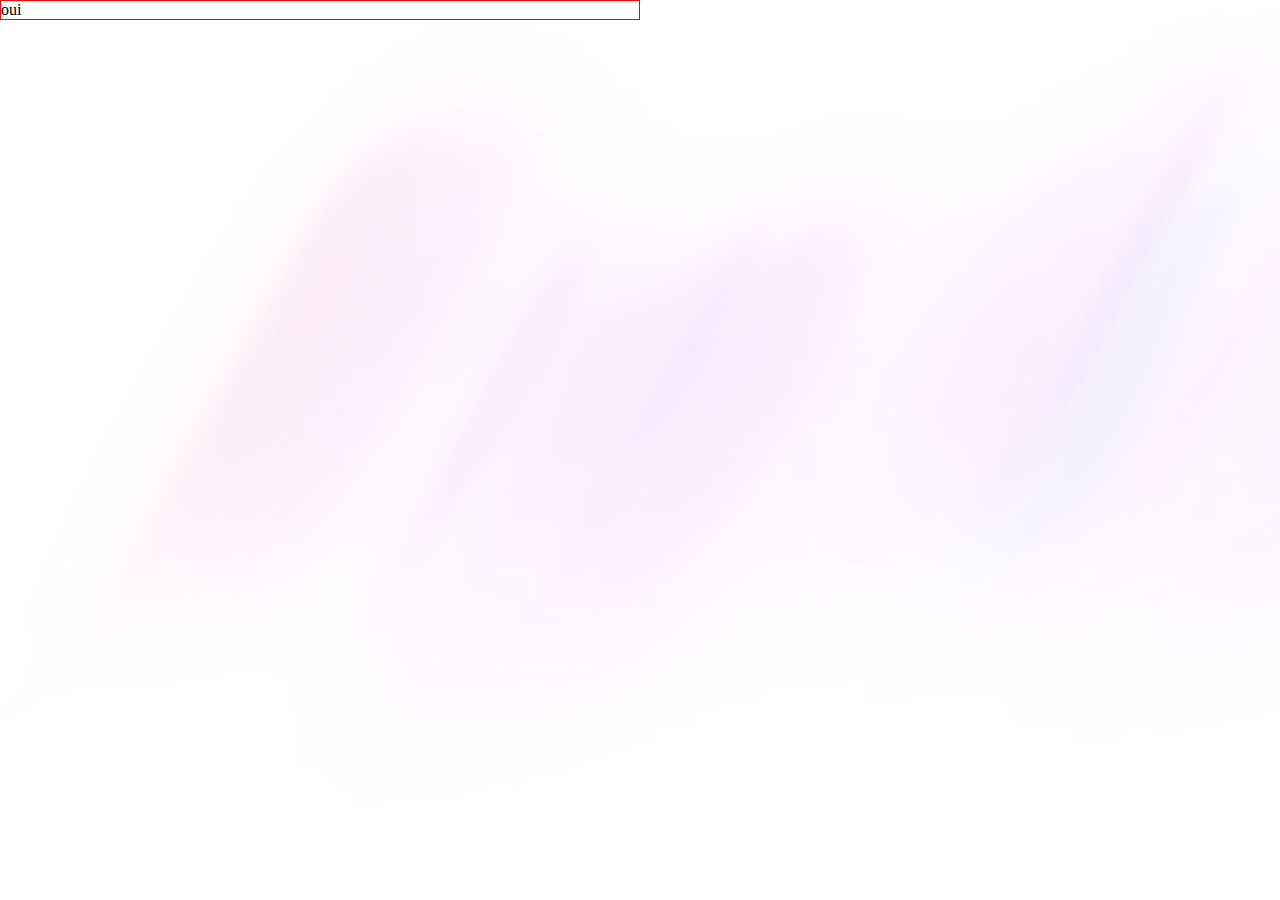
==== site.html @ df74d890 "site tests" ====
<!DOCTYPE html>
<html lang="fr">
<head>
    <meta charset="UTF-8">
    <meta http-equiv="X-UA-Compatible" content="IE=edge">
    <meta name="viewport" content="width=device-width, initial-scale=1.0">
    <title>AirQuality</title>
    <link rel="stylesheet" href="styles.css">
</head>
<body>
    <div class="feurtest">
        <span class="oui">oui</span>
    </div>
</body>
</html>
---- styles.css ----
@import url('https://fonts.googleapis.com/css2?family=Inter:wght@500;800&display=swap');

:root {
  --primary:#6200EE;
  --primaryVariant:3700B3;
}

* {
  margin: 0;
  padding: 0;
  box-sizing: border-box;
}

body::after {
  content: "";
  background: url("img/boreal.png");
  background-repeat: no-repeat;
  background-size: 110%;
  opacity: 0.35;
  top: 0;
  left: 0;
  bottom: 0;
  right: 0;
  position: absolute;
  z-index: -1;   
}


.cls-1{fill:#9a00ff;}
.cls-2{fill:#f257ff;opacity:0.5;}
.cls-3{font-size:136.19px;font-family:Inter, Century Gothic;}

.logoSvg {
  height:3.5rem;
}

.svgDiv {
  height: 5rem;
  padding: 1.5rem;
}

.topLoginContainer {
  height: 15rem;
  display: flex;
  justify-content: center;
  align-items: center;
  flex-direction: column;
  text-align: center;
  gap: 1rem;
  margin: 0 2rem 0 2rem;
}

.slogan {
  font-family: Inter;
  color:rgb(71 85 105/1);
  font-size: 1.125rem;
}


.loginContainer {
  margin: auto;
  width: 60vw;
  border-radius: 2%;
}

.form {
  margin: auto;
  display: flex;
  flex-direction: column;
  gap:2rem;
  width: 30%;
}

input:focus {
  border:3px solid #f257ff;
}

input {
  border-radius: 0.375rem;
  border: 0.5px solid #e5e7eb;
  box-shadow: 0px 2px 6px -1px rgba(0, 0, 0, 0.08);
  font-family: Inter;
  padding: 0 0.375rem 0 0.375rem;
  width: 100%;
  height: 2.5rem;
  outline: none;
}

input[type="submit"] {
  background-color: #C52BFF;
  box-shadow: 0px 2px 6px -1px rgba(154, 0, 255, 1);
  color: white;
  border:none;
  font-size:medium;
}

input[type="submit"]:hover {
  background-color: #f257ff;
  cursor: pointer;
}

.welcome {
  font-family: "Inter";
  font-weight: 800;
  font-size: 3.5rem;
}

.loginLabel {
  font-family: Inter;
  font-size: .875rem;
}

.feurtest {
  border: 1px solid red;
  width: 50%;
  height: 50%;
}




@media screen and (max-width: 650px) {
  .form{
    width: 100%;
    margin: 5vh 0 0 0;
  }

  .topLoginContainer {
    margin: 0 0 5vh 0;
  }


  }
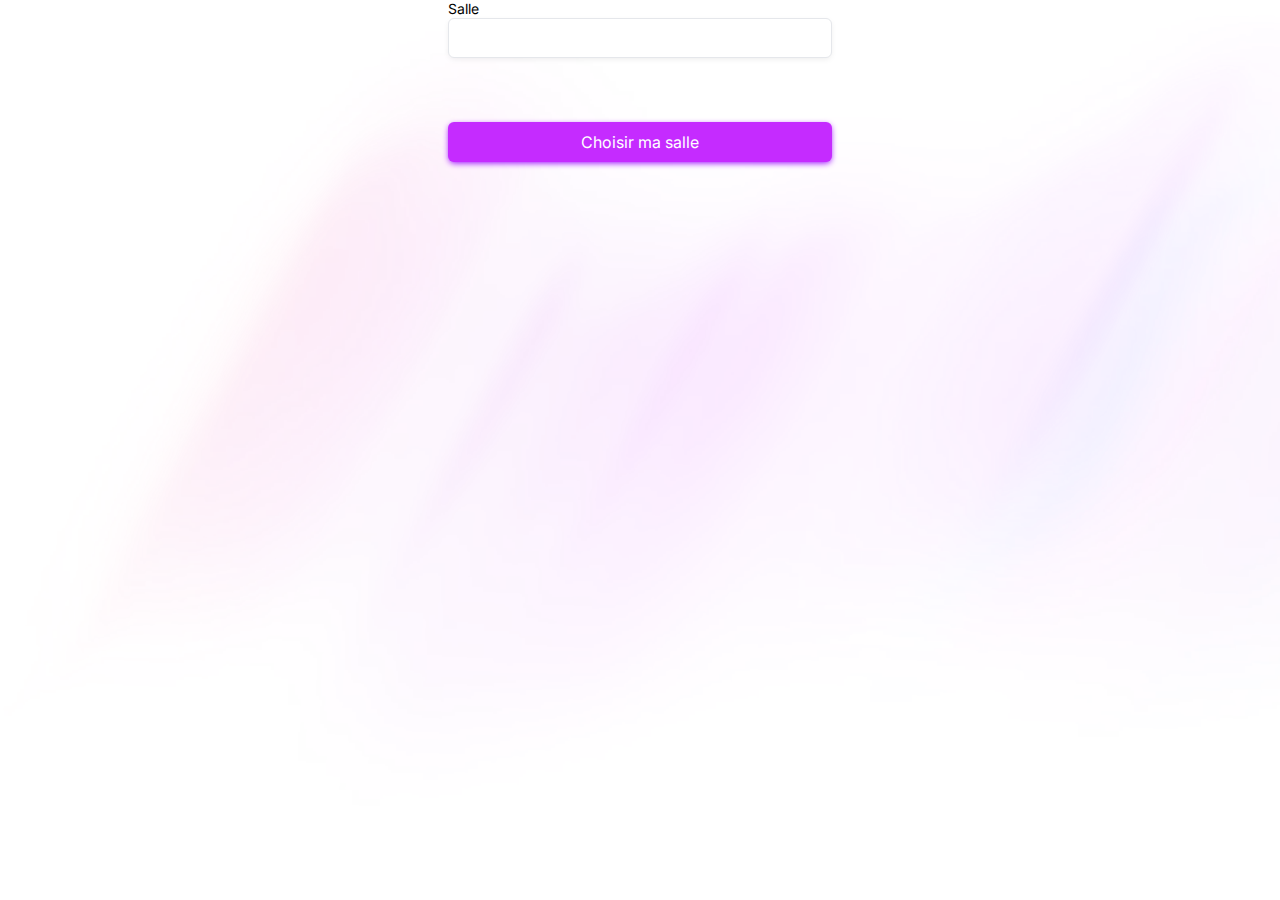
==== commit 51573a1f: "début de salles" ====
--- a/site.html
+++ b/site.html
@@ -8,8 +8,14 @@
     <link rel="stylesheet" href="styles.css">
 </head>
 <body>
-    <div class="feurtest">
-        <span class="oui">oui</span>
-    </div>
+    <form class="form" action="/php/test.php" method="post">
+        <div class="usernameDiv">
+          <label class="loginLabel">Salle</label>
+          <input type="text" name="login" placeholder="" />
+        </div>
+        <div class="passwordDiv">
+        </div>
+        <input type="submit" value="Choisir ma salle" name="envoi" />
+      </form>
 </body>
 </html>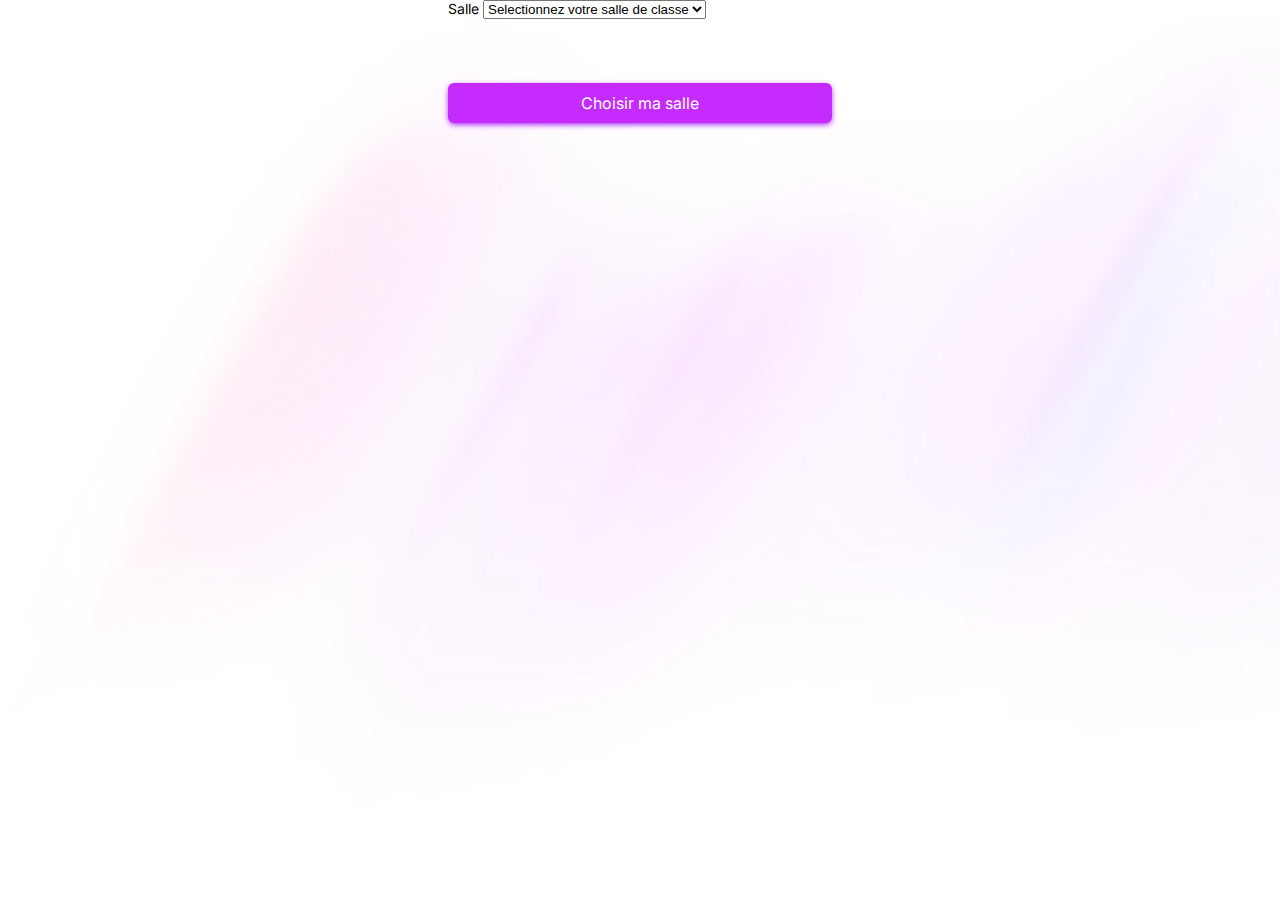
==== commit e7556eac: "session maj" ====
--- a/site.html
+++ b/site.html
@@ -8,10 +8,14 @@
     <link rel="stylesheet" href="styles.css">
 </head>
 <body>
-    <form class="form" action="/php/test.php" method="post">
+    <form class="form" action="http://localhost/pbs/php/test2.php" method="post">
         <div class="usernameDiv">
           <label class="loginLabel">Salle</label>
-          <input type="text" name="login" placeholder="" />
+          <select class="" name="classeSelect">
+          <option value="">Selectionnez votre salle de classe</option>"
+          <option value="C204">C204</option>
+          <option value="C205">C205</option>
+        </select>
         </div>
         <div class="passwordDiv">
         </div>
